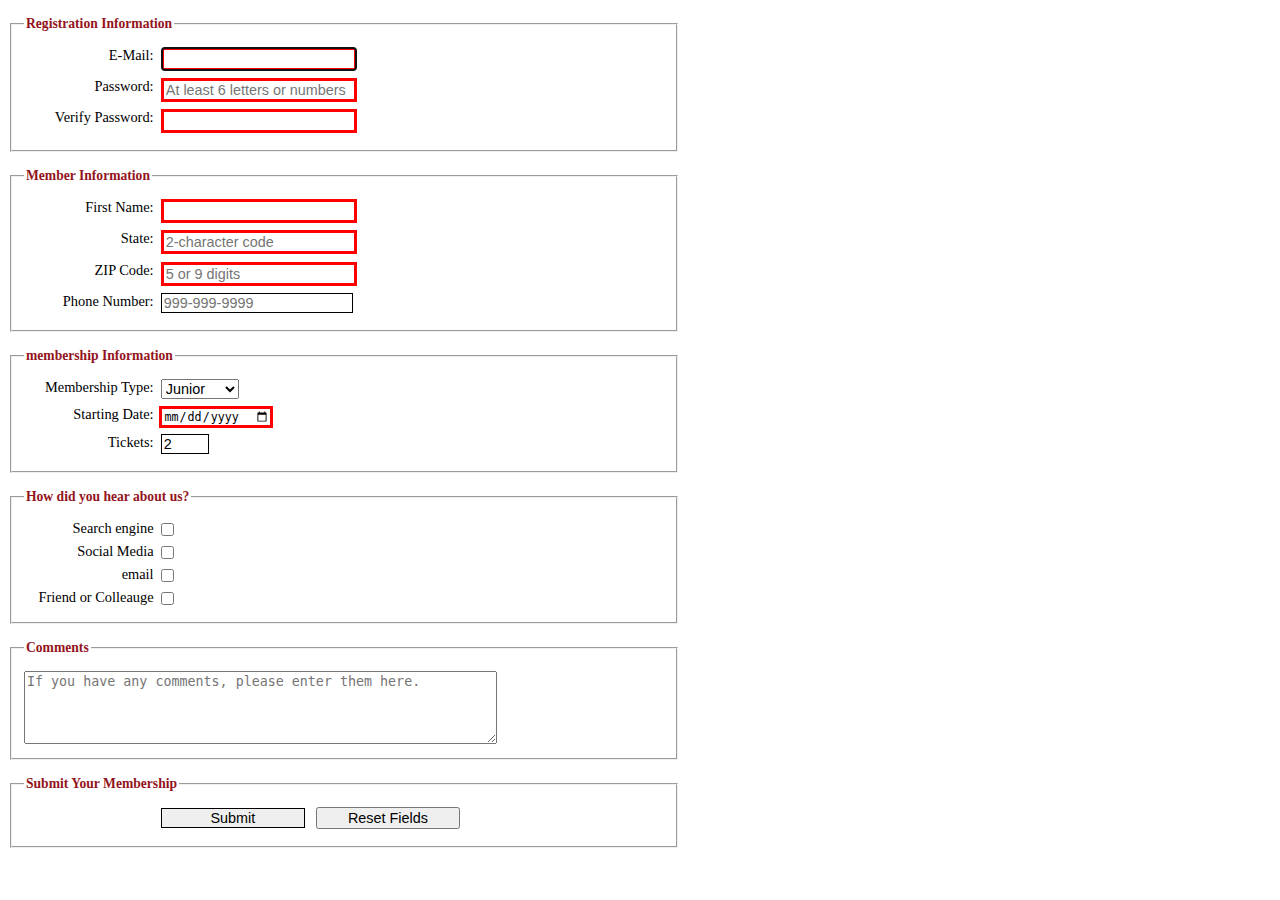
==== form.html @ bc29c37d "up" ====
<!DOCTYPE html>
<html lang="en">
<head>
    <meta charset="UTF-8">
    <meta name="viewport" content="width=device-width, initial-scale=1.0">
    <title>Document</title>
    <link rel="stylesheet" href="styles/form.css">
</head>
<body>
    <form action="register_account.html" method="post" id="registration_form">
        <fieldset>
            <legend>Registration Information</legend>
            <label for="email">E-Mail:</label>
            <input type="email" name="email" id="email"
                autofocus required autocomplete="on"><br>
            <label for="password">Password:</label>
            <input type="password" name="password" id="password" required
                placeholder="At least 6 letters or numbers" 
                pattern="[a-zA-Z0-9]{6,}"
                title="Must be at least 6 alphanumeric characters">
            <br>
            <label for="verify">Verify Password:</label>
            <input type="password" name="verify" id="verify" required><br>
     </fieldset>
     <fieldset>
        <legend>Member Information</legend>
        <label for="first_name">First Name:</label>
        <input type="text" name="first_name" id="first_name"
            required autocomplete="on"><br>        
        <label for="state">State:</label>
        <input type="text" name="state" id="state" required 
            maxlength="2" 
            placeholder="2-character code"
            autocomplete="on"><br>
        <label for="zip">ZIP Code:</label>
        <input type="text" name="zip" id="zip" required
            placeholder="5 or 9 digits" 
            pattern="^\d{5}(-\d{4})?$"
            title="Either 5 or 9 digits"
            autocomplete="on"><br>
        <label for="phone">Phone Number:</label>
        <input type="tel" name="phone" id="phone"
            placeholder="999-999-9999" 
            pattern="\d{3}[\-]\d{3}[\-]\d{4}" 
            title="Must be 999-999-999 format"
            autocomplete="on"><br>
    </fieldset>
    <fieldset>
        <legend>membership Information</legend>
        <label for="membershiptype">Membership Type:</label>
        <select id="membershiptype">
        <option value="Junior">Junior</option>
        <option value="Regular">Regular"</option>
        <option value="Charter">Charter"</option>
    </select><br>

    <label for="date">Starting Date:</label>
    <input type="date" id="date" required><br>
    <label for="Tickets">Tickets:</label>
    <input type="number" id="Tickets"
           min="1" max="4" 
           value="2">
    </fieldset>
    <fieldset>
    <legend>How did you hear about us?</legend>
    <input type="checkbox" name="option1" id="option1"
           value="Search engine">
    <label for="option1">Search engine</label><br>
    <input type="checkbox" name="option2" id="option2"
           value="Social Media">
    <label for="option2">Social Media</label><br>
    <input type="checkbox" name="option3" id="option3"
           value="email">
    <label for="option3">email</label><br>
    <input type="checkbox" name="option4" id="option4"
           value="Friend or Colleauge">
    <label for="option4">Friend or Colleauge</label><br>

</fieldset>
    <fieldset>
        <legend>Comments</legend>

        <textarea id="comments"
    placeholder="If you have any comments, please enter them here.">
</textarea>

    </fieldset>
    <fieldset id="buttons">
        <legend>Submit Your Membership</legend>
        <label>&nbsp;</label>
        <input type="submit" id="submit" value="Submit">
        <input type="reset" id="reset" value="Reset Fields"><br>
    </fieldset>
    

    


    </form>
    
</body>
</html>
---- styles/form.css ----
fieldset {
    width: 40em;
    margin-top: 1em;
    margin-bottom: 1em;
    padding-top: .5em;
}
legend {
    color: #931420;
    font-weight: bold;
    font-size: 85%;
    margin-bottom: .5em;
}
label, input, select {
    font-size: 90%;
}
label {
    float: left;
    width: 9em;
    text-align: right;
}
input, select {
    margin-left: .5em;
    margin-bottom: .5em;
}
input:required {
    border: 3px solid red;
}
input:valid {
    border: 1px solid black;
}
input:invalid {
    box-shadow: none;
}
br {
    clear: both;
}
textarea {
    height: 5em;
    width: 35em;
}
#buttons input {
    width: 10em;
}
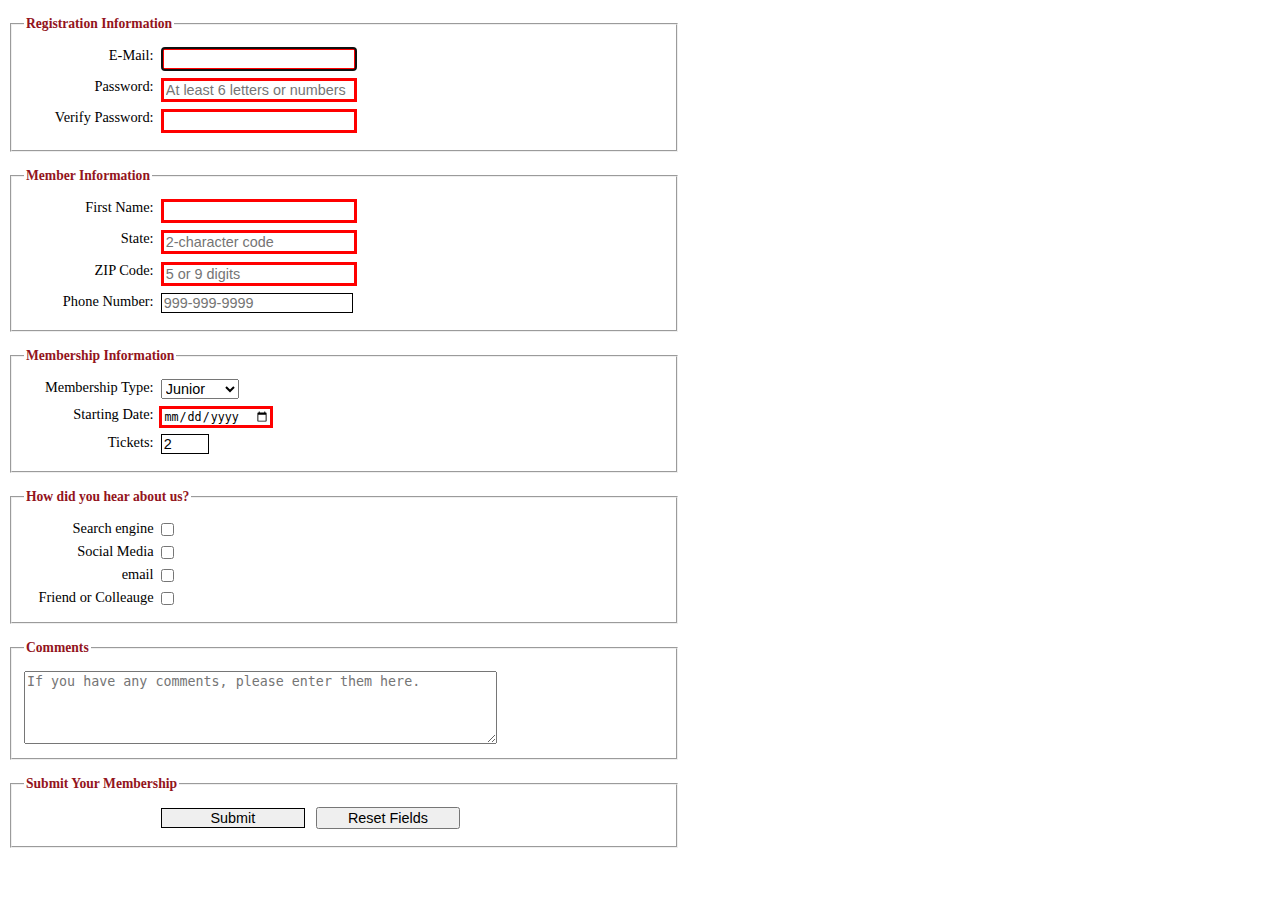
==== commit 611b51bd: "up" ====
--- a/form.html
+++ b/form.html
@@ -46,7 +46,7 @@
             autocomplete="on"><br>
     </fieldset>
     <fieldset>
-        <legend>membership Information</legend>
+        <legend>Membership Information</legend>
         <label for="membershiptype">Membership Type:</label>
         <select id="membershiptype">
         <option value="Junior">Junior</option>
